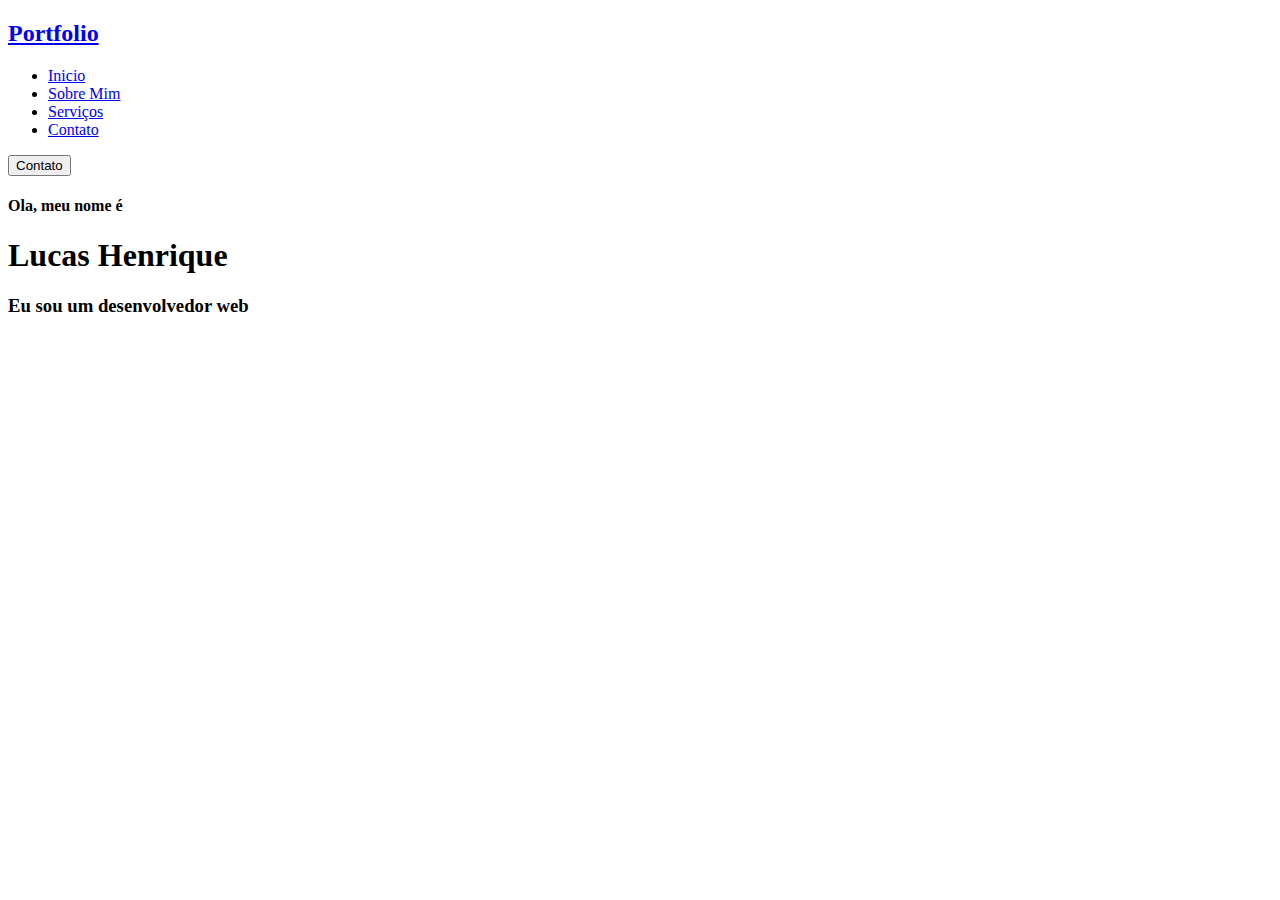
==== index.html @ 71905370 "update v1.1" ====
<!DOCTYPE html>
<html lang="pt-br">
<head>
    <meta charset="UTF-8">
    <meta http-equiv="X-UA-Compatible" content="IE=edge">
    <meta name="viewport" content="width=device-width, initial-scale=1.0">
    <link rel="stylesheet" href="Style.css">
    <link rel="preconnect" href="https://fonts.gstatic.com">
    <link href="https://fonts.googleapis.com/css2?family=Josefin+Sans:ital,wght@0,100;0,200;0,300;0,400;0,500;0,600;0,700;1,100;1,200;1,300;1,400;1,500;1,600;1,700&display=swap" rel="stylesheet">
    <link rel="stylesheet" href="https://cdnjs.cloudflare.com/ajax/libs/font-awesome/5.15.3/css/all.min.css" integrity="sha512-iBBXm8fW90+nuLcSKlbmrPcLa0OT92xO1BIsZ+ywDWZCvqsWgccV3gFoRBv0z+8dLJgyAHIhR35VZc2oM/gI1w==" crossorigin="anonymous" referrerpolicy="no-referrer" />
    <title>Portfolio</title>
</head>
<body>
    <header id="header">
        <div class="container">
            <div class="flex">
                <a href="index.html"><h2>Port<span>folio</span></h2></a>

                <nav>
                    <ul>
                        <li><a href="#inicio">Inicio</a></li>
                        <li><a href="#sobre">Sobre Mim</a></li>
                        <li><a href="#servicos">Serviços</a></li>
                        <li><a href="#contato">Contato</a></li>
                    </ul>
                </nav>
                <div class="btn-contato">
                    <a href="#contato"><button>Contato</button></a>
                </div>
            </div><!--flex-->
        </div><!--container-->
    </header>
    <section class="banner">
        <h4>Ola, meu nome é</h4>
        <h1>Lucas <span>Henrique</span></h1>
        <h3>Eu sou um desenvolvedor web</h3>
    </section>
</body>
</html>
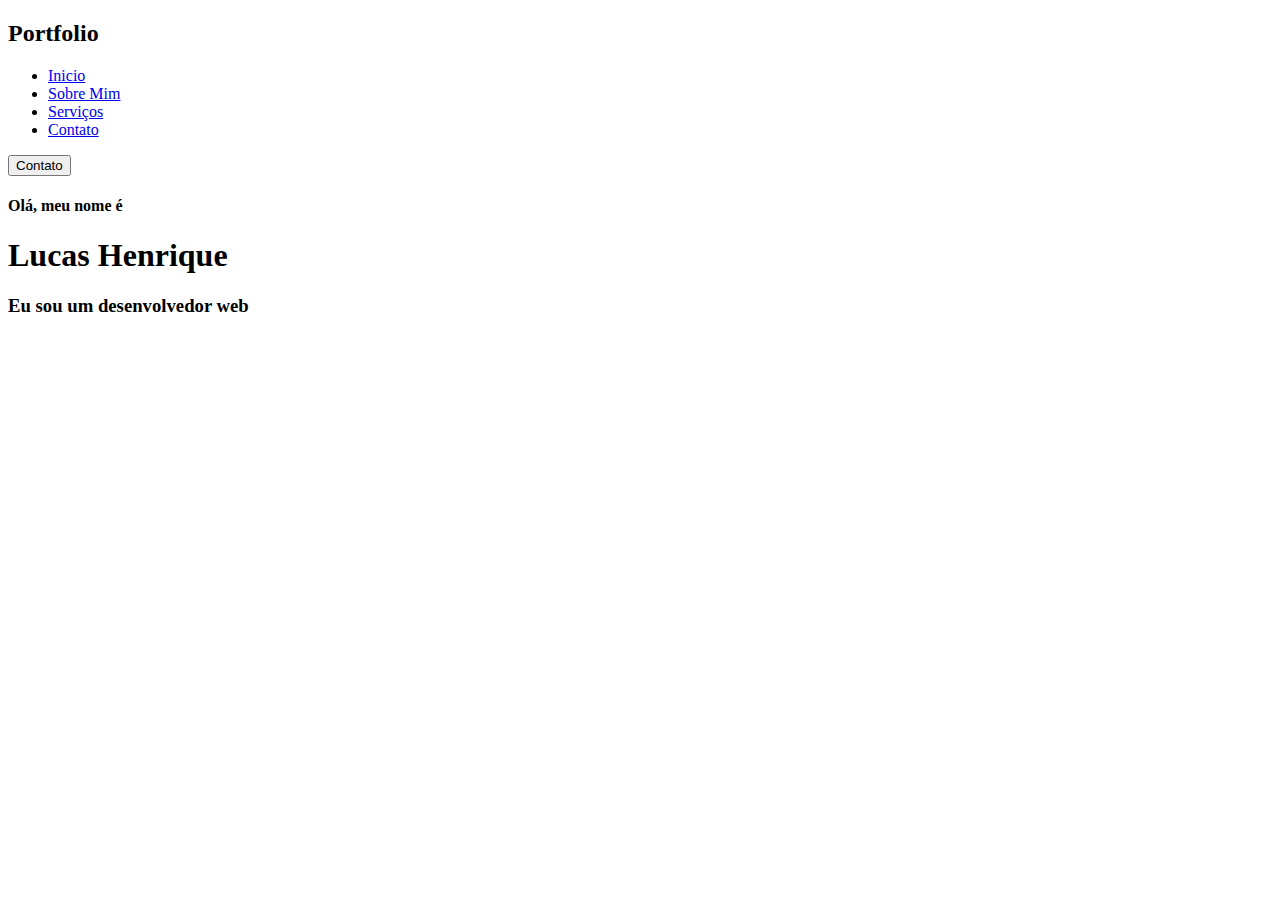
==== commit a474d04b: "update v1.2" ====
--- a/index.html
+++ b/index.html
@@ -14,7 +14,7 @@
     <header id="header">
         <div class="container">
             <div class="flex">
-                <a href="index.html"><h2>Port<span>folio</span></h2></a>
+                <h2 class="logo">Port<span>folio</span></h2><!--Logo-->
 
                 <nav>
                     <ul>
@@ -31,9 +31,11 @@
         </div><!--container-->
     </header>
     <section class="banner">
-        <h4>Ola, meu nome é</h4>
-        <h1>Lucas <span>Henrique</span></h1>
-        <h3>Eu sou um desenvolvedor web</h3>
+        <div class="main">
+            <h4>Olá, meu nome é</h4>
+            <h1>Lucas <span>Henrique</span></h1>
+            <h3>Eu sou um desenvolvedor web</h3>
+        </div>
     </section>
 </body>
 </html>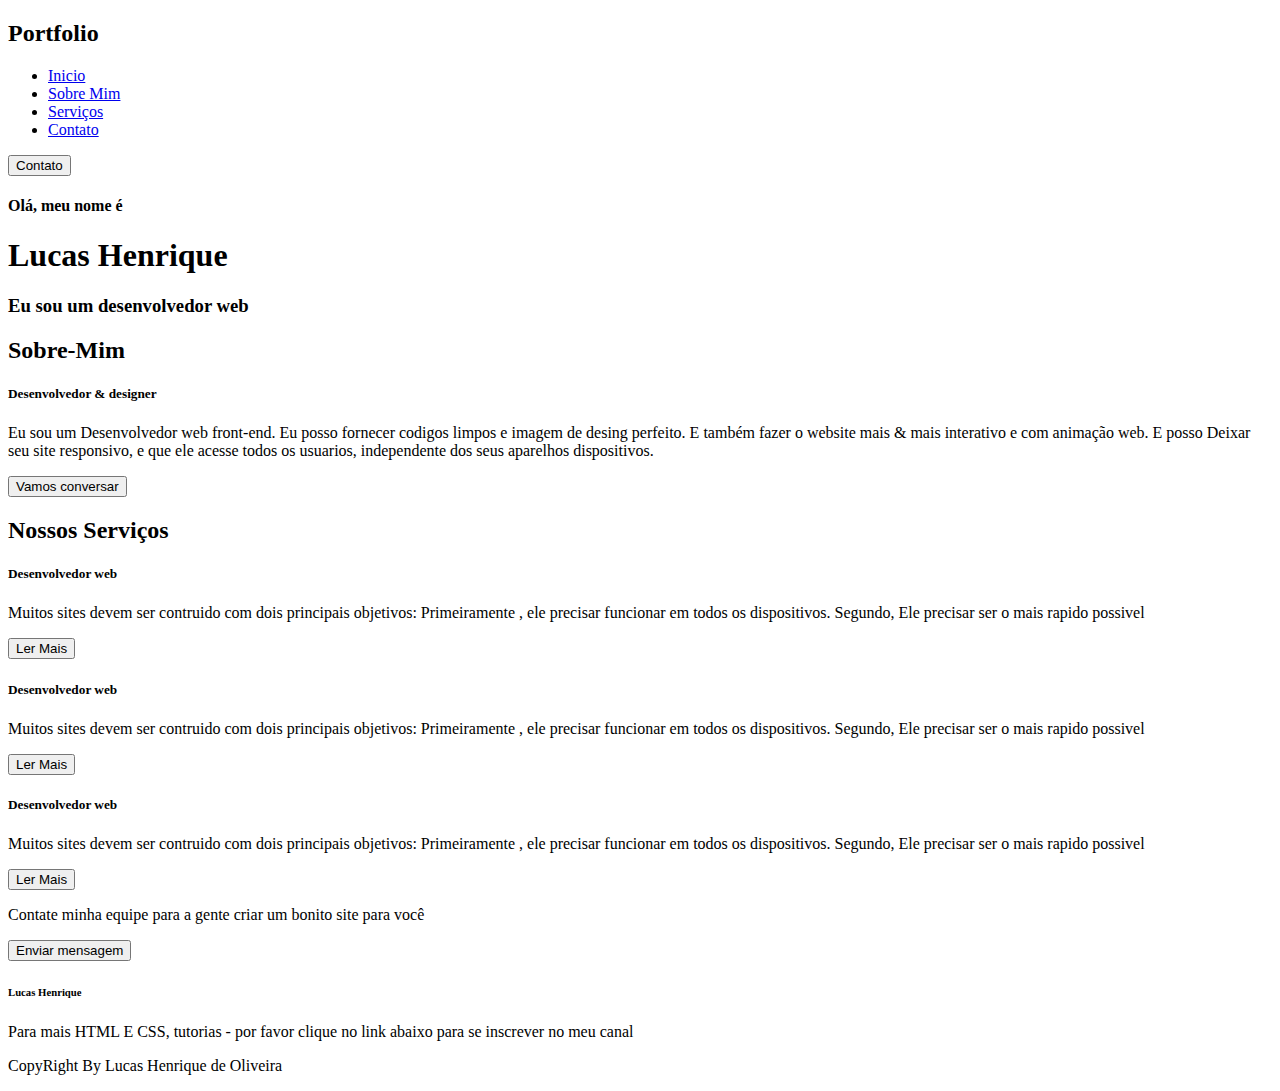
==== commit fc60767c: "update v1.4" ====
--- a/index.html
+++ b/index.html
@@ -30,12 +30,85 @@
             </div><!--flex-->
         </div><!--container-->
     </header>
-    <section class="banner">
+    <section class="banner" id="inicio">
         <div class="main">
             <h4>Olá, meu nome é</h4>
             <h1>Lucas <span>Henrique</span></h1>
             <h3>Eu sou um desenvolvedor web</h3>
         </div>
     </section>
+
+    <section class="background-color-Sobre" id="sobre">
+        <div class="main-sobre">
+            <div class="Text-sobre">
+                <h2>Sobre-Mim</h2>
+                <h5>Desenvolvedor <span>& designer</span></h5>
+                <p>Eu sou um Desenvolvedor web front-end. Eu posso fornecer codigos limpos e imagem de desing perfeito. E também fazer o website mais & mais interativo e com animação web. E posso Deixar seu site responsivo, e que ele acesse todos os usuarios, independente dos seus aparelhos dispositivos.</p>
+                <a href="#contato"><button type="button">Vamos conversar</button></a><!--Button-->
+            </div><!--Text-sobre-->
+        </div><!--main-sobre-->
+    </section><!--background-color-Sobre-->
+
+        <!--Começo-da-seção-nossos-serviços-->
+
+        <div class="Container-serviços">
+            <div class="title">
+                <h2>Nossos Serviços</h2>
+            </div><!--title-->
+    
+            <section id="servicos">
+                <div class="Caixa">
+                    <div class="Card">
+                        <i class="fas fa-bars"></i>
+                        <h5>Desenvolvedor web</h5>
+                        <div class="Paragrafo-button">
+                            <p>Muitos sites devem ser contruido com dois principais objetivos: Primeiramente , ele precisar funcionar em todos os dispositivos. Segundo, Ele precisar ser o mais rapido possivel </p>
+                            <button type="button">Ler Mais</button><!--button-->
+                        </div><!--Paragrafo-button-->
+                    </div><!--Card-->
+        
+                    <div class="Card">
+                        <i class="fas fa-user"></i>
+                        <h5>Desenvolvedor web</h5>
+                        <div class="Paragrafo-button">
+                            <p>Muitos sites devem ser contruido com dois principais objetivos: Primeiramente , ele precisar funcionar em todos os dispositivos. Segundo, Ele precisar ser o mais rapido possivel </p>
+                            <button type="button">Ler Mais</button><!--button-->
+                        </div><!--Paragrafo-button-->
+                    </div><!--Card-->
+        
+                    <div class="Card">
+                        <i class="fas fa-bell"></i>
+                        <h5>Desenvolvedor web</h5>
+                        <div class="Paragrafo-button">
+                            <p>Muitos sites devem ser contruido com dois principais objetivos: Primeiramente , ele precisar funcionar em todos os dispositivos. Segundo, Ele precisar ser o mais rapido possivel </p>
+                            <button type="button">Ler Mais</button><!--button-->
+                        </div><!--Paragrafo-button-->
+                    </div><!--Card-->
+                </div><!--Caixa-->
+            </section>
+        
+            <!--Contatos-->
+            <section id="contato">
+                <div class="me-contate">
+                    <p>Contate minha equipe para a gente criar um bonito site para você</p>
+                    <button type="button">Enviar mensagem</button><!--button-->
+                </div><!--me-contate-->
+        
+                <!--Rodapé--->
+                <footer>
+                    <h6>Lucas Henrique</h6>
+                    <p>Para mais HTML E CSS, tutorias - por favor clique no link abaixo para se inscrever no meu canal</p>
+                    <div class="Redes-sociais">
+                        <a href="#"><i class="fab fa-facebook-f"></i></a>
+                        <a href="#"><i class="fab fa-instagram"></i></a>
+                        <a href="#"><i class="fab fa-linkedin"></i></a>
+                        <a href="#"><i class="fab fa-github"></i></a>
+                    </div><!--Redes-sociais-->
+                    <p class="end">CopyRight By Lucas Henrique de Oliveira</p>
+                </footer>
+            </section>
+        </div>
+
+    <script src="script.js"></script>
 </body>
 </html>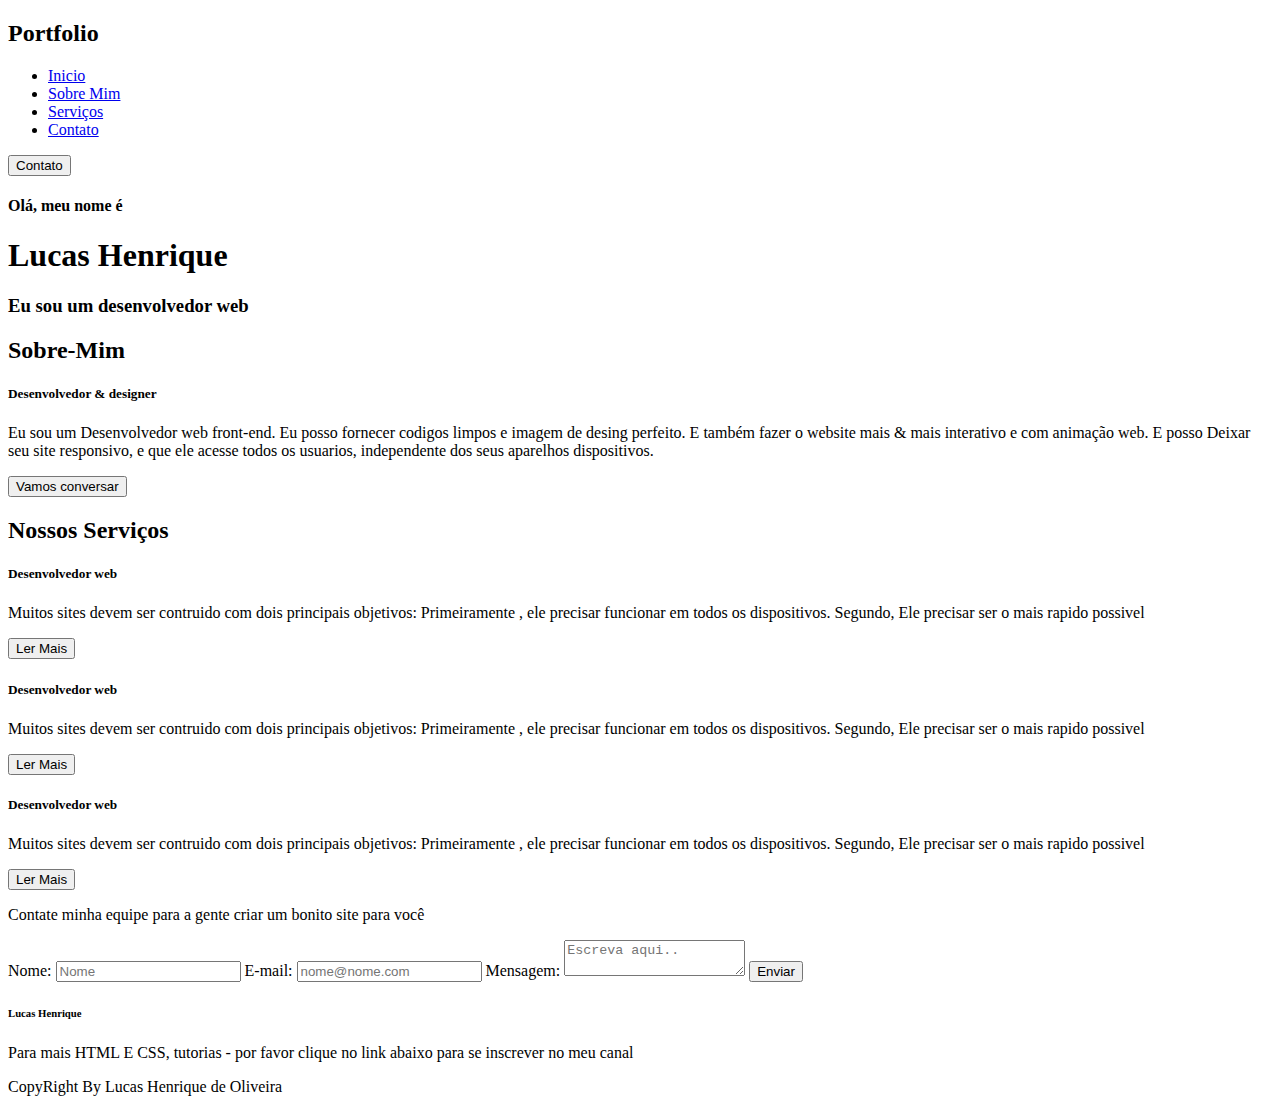
==== commit cd0b0842: "Update v1.5" ====
--- a/index.html
+++ b/index.html
@@ -91,7 +91,17 @@
             <section id="contato">
                 <div class="me-contate">
                     <p>Contate minha equipe para a gente criar um bonito site para você</p>
-                    <button type="button">Enviar mensagem</button><!--button-->
+                    <form action="https://formsubmit.co/lucasho94@hotmail.com" method="POST" class="form">
+                        <label for="name">Nome:</label>
+                        <input type="text" name="name" placeholder="Nome" id="name" required>
+                        <label for="email">E-mail:</label>
+                        <input type="email" name="email" placeholder="nome@nome.com" id="email" required>
+                        <label for="message">Mensagem:</label>
+                        <textarea name="message" placeholder="Escreva aqui.." id="message" required></textarea>
+                        <input type="hidden" name="_captcha" value="false">
+                        <input type="hidden" name="_next" value="http://127.0.0.1:5500/obrigado.html">
+                        <button type="submit">Enviar</button>
+                   </form>
                 </div><!--me-contate-->
         
                 <!--Rodapé--->
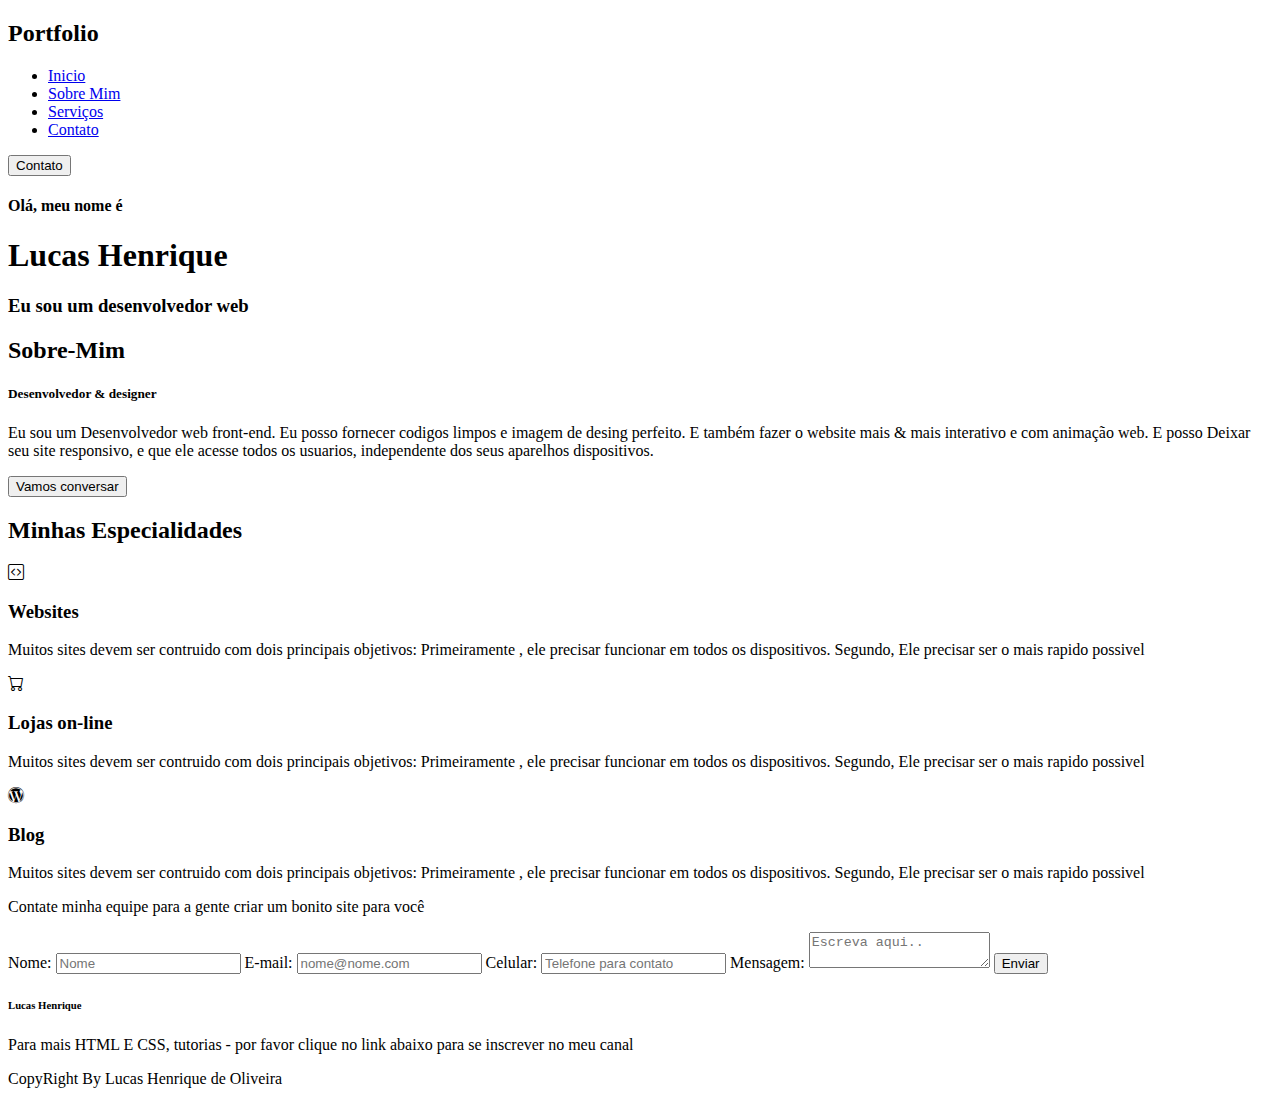
==== commit a8b9ca77: "Update v1.6" ====
--- a/index.html
+++ b/index.html
@@ -7,6 +7,7 @@
     <link rel="stylesheet" href="Style.css">
     <link rel="preconnect" href="https://fonts.gstatic.com">
     <link href="https://fonts.googleapis.com/css2?family=Josefin+Sans:ital,wght@0,100;0,200;0,300;0,400;0,500;0,600;0,700;1,100;1,200;1,300;1,400;1,500;1,600;1,700&display=swap" rel="stylesheet">
+    <link rel="stylesheet" href="https://cdn.jsdelivr.net/npm/bootstrap-icons@1.10.5/font/bootstrap-icons.css">
     <link rel="stylesheet" href="https://cdnjs.cloudflare.com/ajax/libs/font-awesome/5.15.3/css/all.min.css" integrity="sha512-iBBXm8fW90+nuLcSKlbmrPcLa0OT92xO1BIsZ+ywDWZCvqsWgccV3gFoRBv0z+8dLJgyAHIhR35VZc2oM/gI1w==" crossorigin="anonymous" referrerpolicy="no-referrer" />
     <title>Portfolio</title>
 </head>
@@ -51,42 +52,38 @@
 
         <!--Começo-da-seção-nossos-serviços-->
 
-        <div class="Container-serviços">
-            <div class="title">
-                <h2>Nossos Serviços</h2>
-            </div><!--title-->
-    
-            <section id="servicos">
-                <div class="Caixa">
-                    <div class="Card">
-                        <i class="fas fa-bars"></i>
-                        <h5>Desenvolvedor web</h5>
-                        <div class="Paragrafo-button">
-                            <p>Muitos sites devem ser contruido com dois principais objetivos: Primeiramente , ele precisar funcionar em todos os dispositivos. Segundo, Ele precisar ser o mais rapido possivel </p>
-                            <button type="button">Ler Mais</button><!--button-->
-                        </div><!--Paragrafo-button-->
-                    </div><!--Card-->
-        
-                    <div class="Card">
-                        <i class="fas fa-user"></i>
-                        <h5>Desenvolvedor web</h5>
-                        <div class="Paragrafo-button">
-                            <p>Muitos sites devem ser contruido com dois principais objetivos: Primeiramente , ele precisar funcionar em todos os dispositivos. Segundo, Ele precisar ser o mais rapido possivel </p>
-                            <button type="button">Ler Mais</button><!--button-->
-                        </div><!--Paragrafo-button-->
-                    </div><!--Card-->
-        
-                    <div class="Card">
-                        <i class="fas fa-bell"></i>
-                        <h5>Desenvolvedor web</h5>
-                        <div class="Paragrafo-button">
-                            <p>Muitos sites devem ser contruido com dois principais objetivos: Primeiramente , ele precisar funcionar em todos os dispositivos. Segundo, Ele precisar ser o mais rapido possivel </p>
-                            <button type="button">Ler Mais</button><!--button-->
-                        </div><!--Paragrafo-button-->
-                    </div><!--Card-->
-                </div><!--Caixa-->
-            </section>
-        
+        <section id="servicos">
+            <div class="Container-serviços">
+                <div class="title">
+                    <h2>Minhas Especialidades</h2>
+                </div><!--title-->
+                    <div class="Caixa">
+                        <div class="Card">
+                            <i class="bi bi-code-square"></i>
+                            <h3>Websites</h3>
+                            <div class="Paragrafo-button">
+                                <p>Muitos sites devem ser contruido com dois principais objetivos: Primeiramente , ele precisar funcionar em todos os dispositivos. Segundo, Ele precisar ser o mais rapido possivel </p>
+                            </div><!--Paragrafo-button-->
+                        </div><!--Card-->
+            
+                        <div class="Card">
+                            <i class="bi bi-cart"></i>
+                            <h3>Lojas on-line</h3>
+                            <div class="Paragrafo-button">
+                                <p>Muitos sites devem ser contruido com dois principais objetivos: Primeiramente , ele precisar funcionar em todos os dispositivos. Segundo, Ele precisar ser o mais rapido possivel </p>
+                            </div><!--Paragrafo-button-->
+                        </div><!--Card-->
+            
+                        <div class="Card">
+                            <i class="bi bi-wordpress"></i>
+                            <h3>Blog</h3>
+                            <div class="Paragrafo-button">
+                                <p>Muitos sites devem ser contruido com dois principais objetivos: Primeiramente , ele precisar funcionar em todos os dispositivos. Segundo, Ele precisar ser o mais rapido possivel </p>
+                            </div><!--Paragrafo-button-->
+                        </div><!--Card-->
+                    </div><!--Caixa-->
+        </section>
+
             <!--Contatos-->
             <section id="contato">
                 <div class="me-contate">
@@ -96,6 +93,8 @@
                         <input type="text" name="name" placeholder="Nome" id="name" required>
                         <label for="email">E-mail:</label>
                         <input type="email" name="email" placeholder="nome@nome.com" id="email" required>
+                        <label for="telefone">Celular:</label>
+                        <input type="phone" name="phone" placeholder="Telefone para contato" id="phone">
                         <label for="message">Mensagem:</label>
                         <textarea name="message" placeholder="Escreva aqui.." id="message" required></textarea>
                         <input type="hidden" name="_captcha" value="false">
@@ -117,7 +116,6 @@
                     <p class="end">CopyRight By Lucas Henrique de Oliveira</p>
                 </footer>
             </section>
-        </div>
 
     <script src="script.js"></script>
 </body>
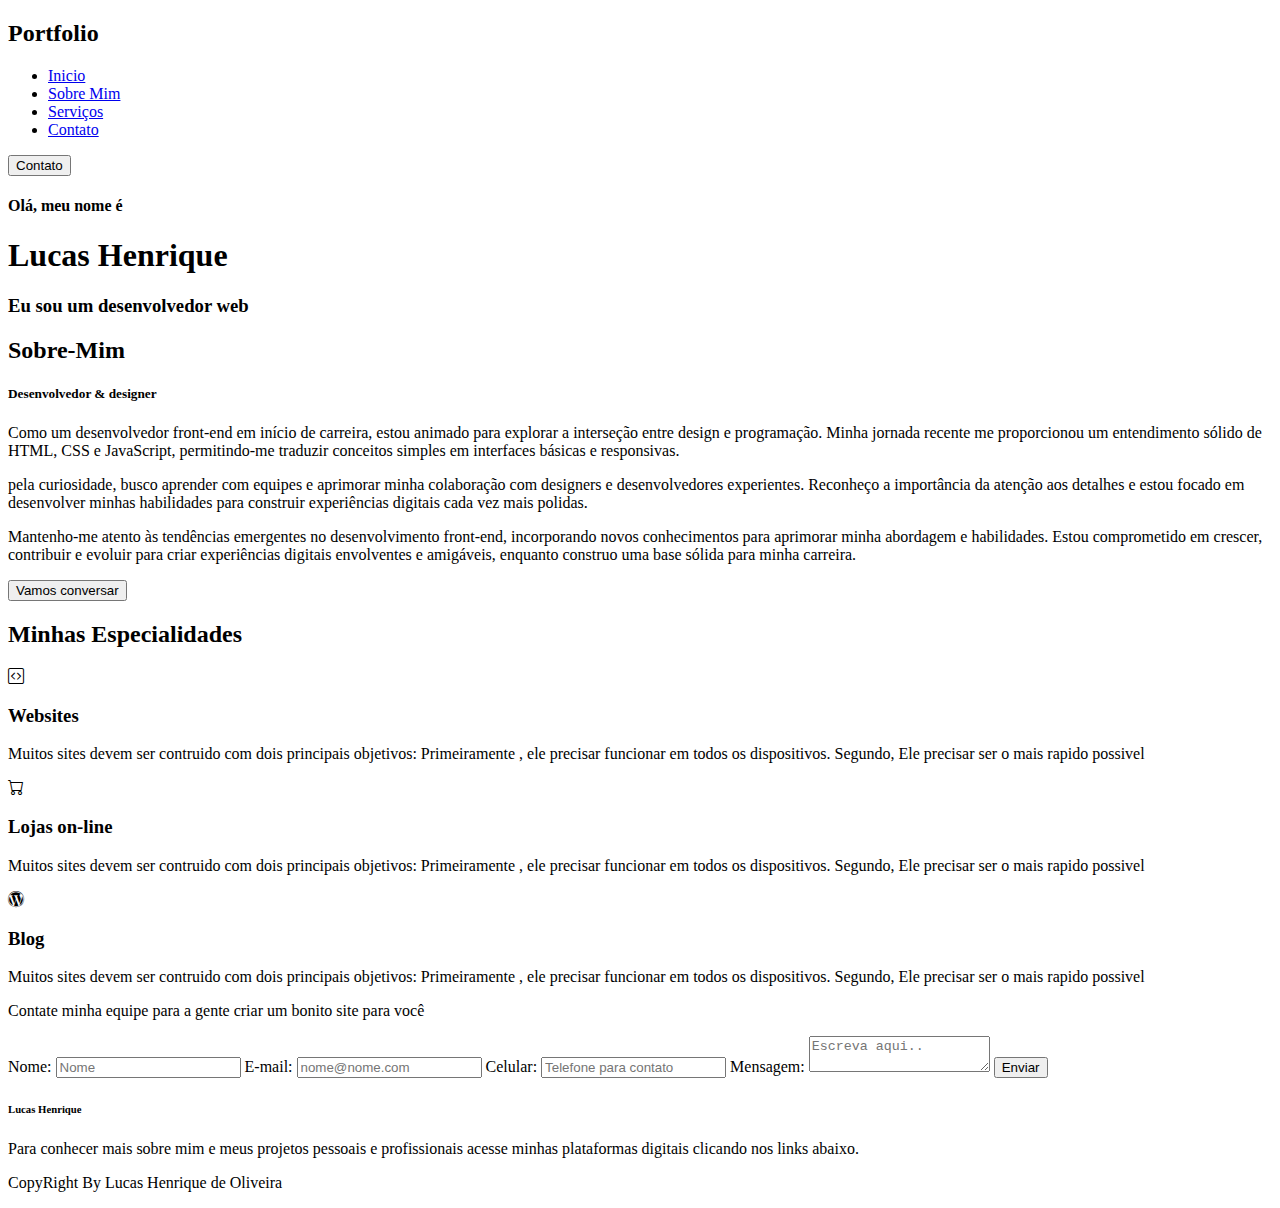
==== commit cb5deb56: "Update v1.7" ====
--- a/index.html
+++ b/index.html
@@ -44,7 +44,11 @@
             <div class="Text-sobre">
                 <h2>Sobre-Mim</h2>
                 <h5>Desenvolvedor <span>& designer</span></h5>
-                <p>Eu sou um Desenvolvedor web front-end. Eu posso fornecer codigos limpos e imagem de desing perfeito. E também fazer o website mais & mais interativo e com animação web. E posso Deixar seu site responsivo, e que ele acesse todos os usuarios, independente dos seus aparelhos dispositivos.</p>
+                <p>Como um desenvolvedor front-end em início de carreira, estou animado para explorar a interseção entre design e programação. Minha jornada recente me proporcionou um entendimento sólido de HTML, CSS e JavaScript, permitindo-me traduzir conceitos simples em interfaces básicas e responsivas.</p>
+
+                <p>pela curiosidade, busco aprender com equipes e aprimorar minha colaboração com designers e desenvolvedores experientes. Reconheço a importância da atenção aos detalhes e estou focado em desenvolver minhas habilidades para construir experiências digitais cada vez mais polidas.</p>
+                    
+                <p>Mantenho-me atento às tendências emergentes no desenvolvimento front-end, incorporando novos conhecimentos para aprimorar minha abordagem e habilidades. Estou comprometido em crescer, contribuir e evoluir para criar experiências digitais envolventes e amigáveis, enquanto construo uma base sólida para minha carreira.</p>
                 <a href="#contato"><button type="button">Vamos conversar</button></a><!--Button-->
             </div><!--Text-sobre-->
         </div><!--main-sobre-->
@@ -106,12 +110,12 @@
                 <!--Rodapé--->
                 <footer>
                     <h6>Lucas Henrique</h6>
-                    <p>Para mais HTML E CSS, tutorias - por favor clique no link abaixo para se inscrever no meu canal</p>
+                    <p>Para conhecer mais sobre mim e meus projetos pessoais e profissionais acesse minhas plataformas digitais clicando nos links abaixo.</p>
                     <div class="Redes-sociais">
-                        <a href="#"><i class="fab fa-facebook-f"></i></a>
-                        <a href="#"><i class="fab fa-instagram"></i></a>
-                        <a href="#"><i class="fab fa-linkedin"></i></a>
-                        <a href="#"><i class="fab fa-github"></i></a>
+                        <a href="https://www.linkedin.com/in/lucasho94/" target="_blank"><i class="fab fa-linkedin"></i></a>
+                        <a href="https://github.com/LucasHO94" target="_blank"><i class="fab fa-github"></i></a>
+                        <a href="https://www.instagram.com/olucaas23/" target="_blank"><i class="fab fa-instagram"></i></a>
+                        <a href="https://www.facebook.com/lucas.dibob" target="_blank"><i class="fab fa-facebook-f"></i></a>
                     </div><!--Redes-sociais-->
                     <p class="end">CopyRight By Lucas Henrique de Oliveira</p>
                 </footer>
